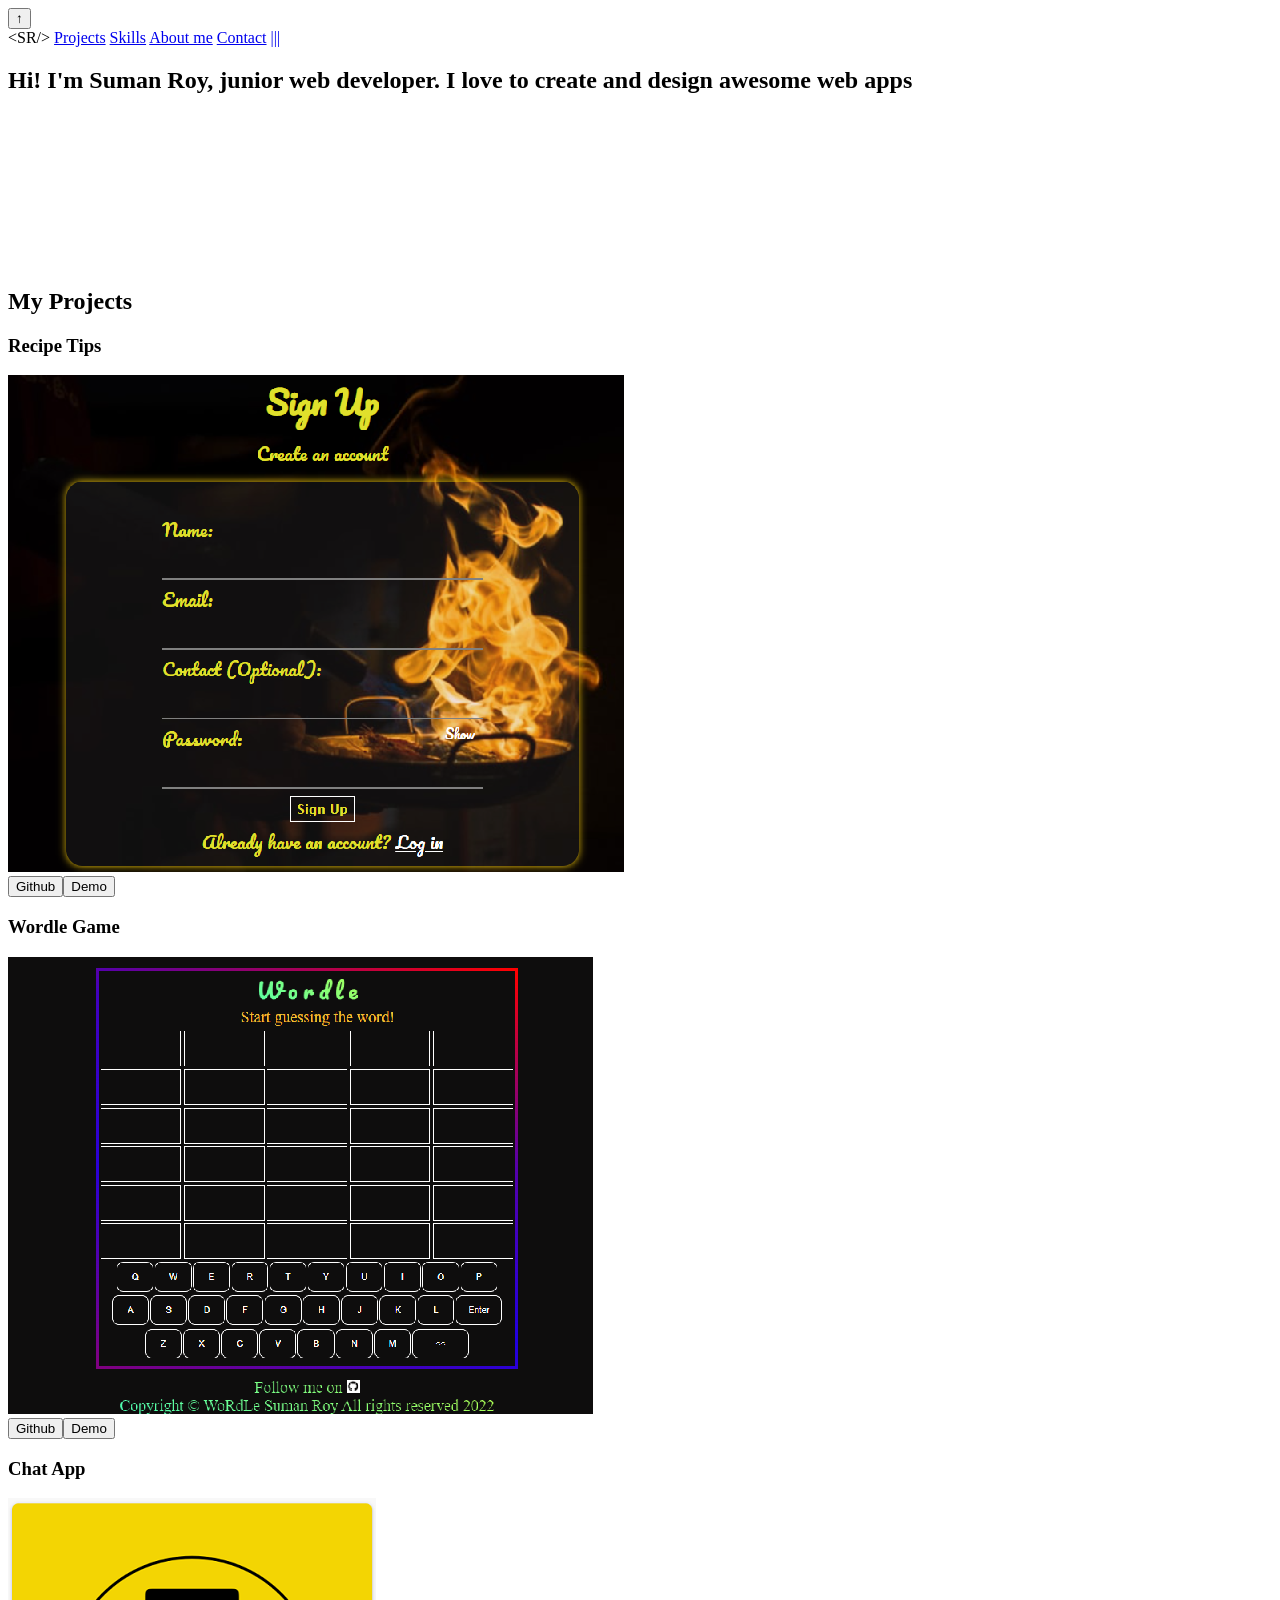
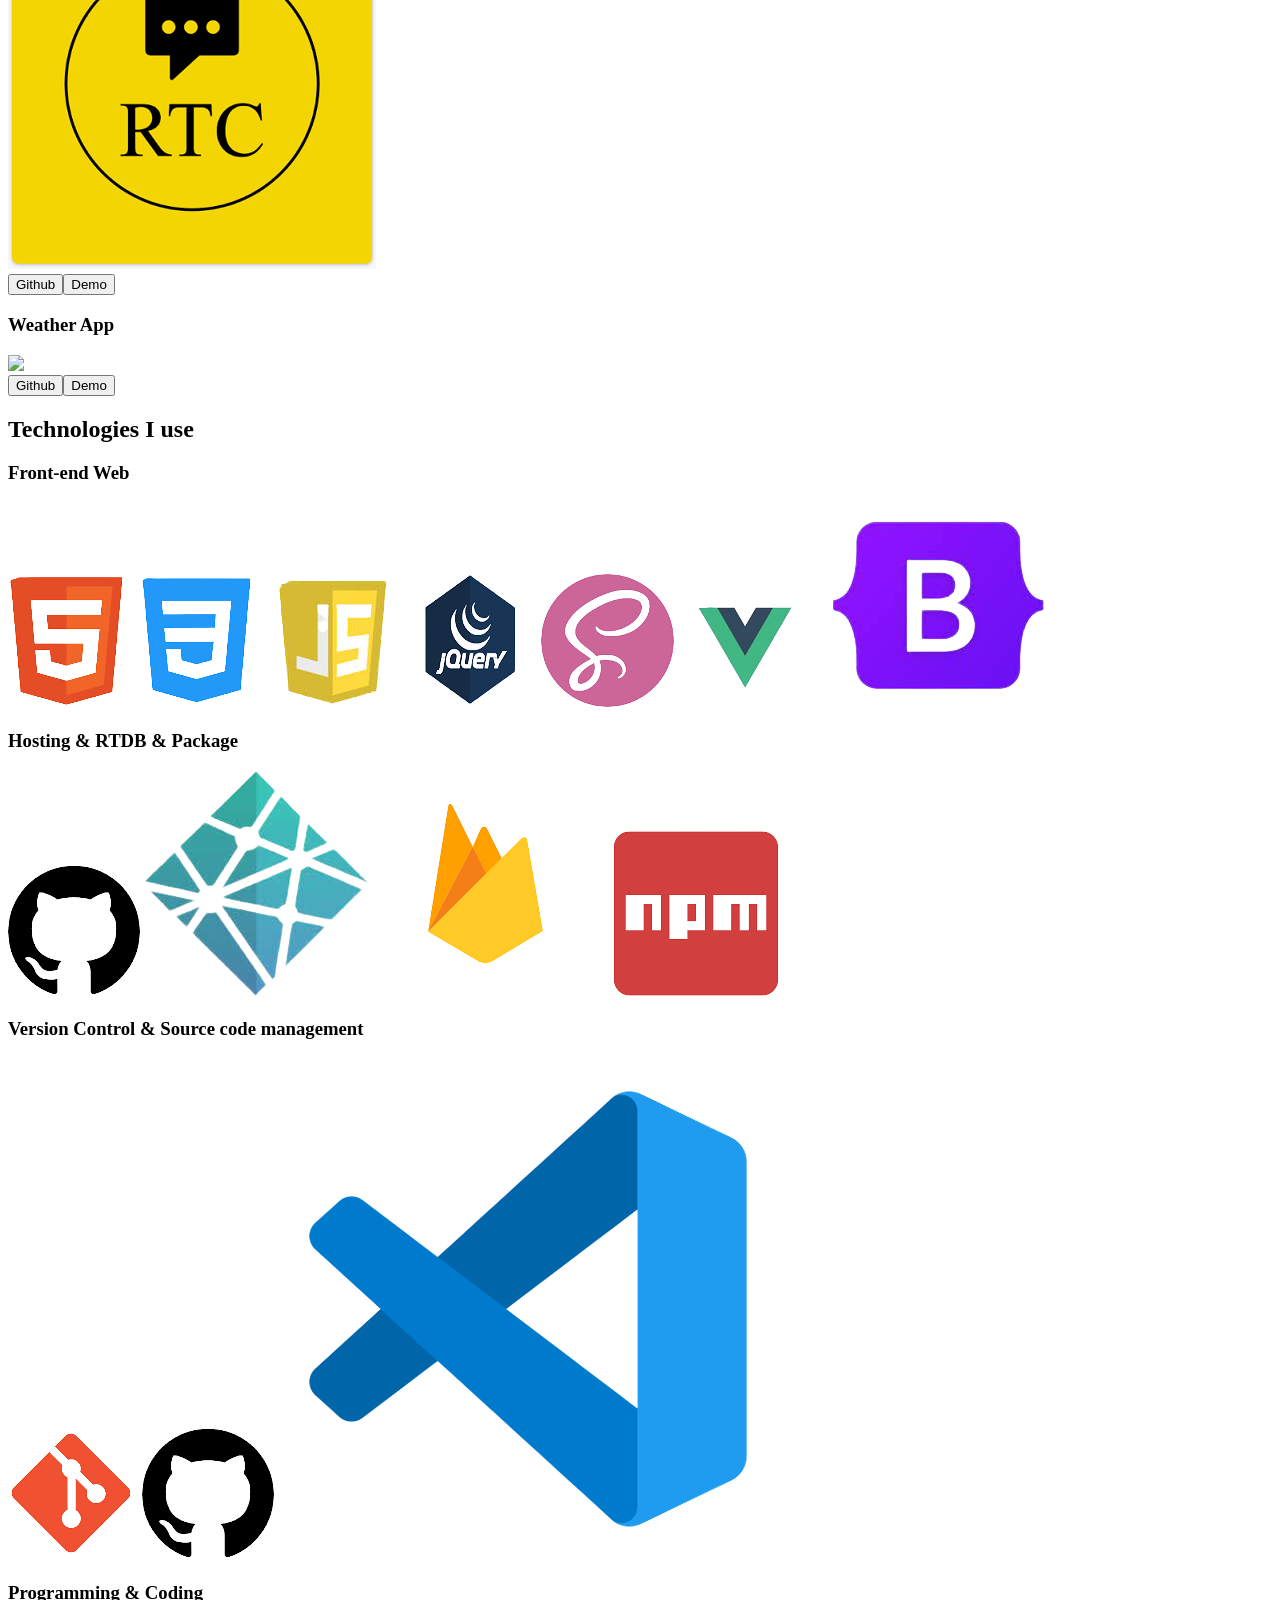
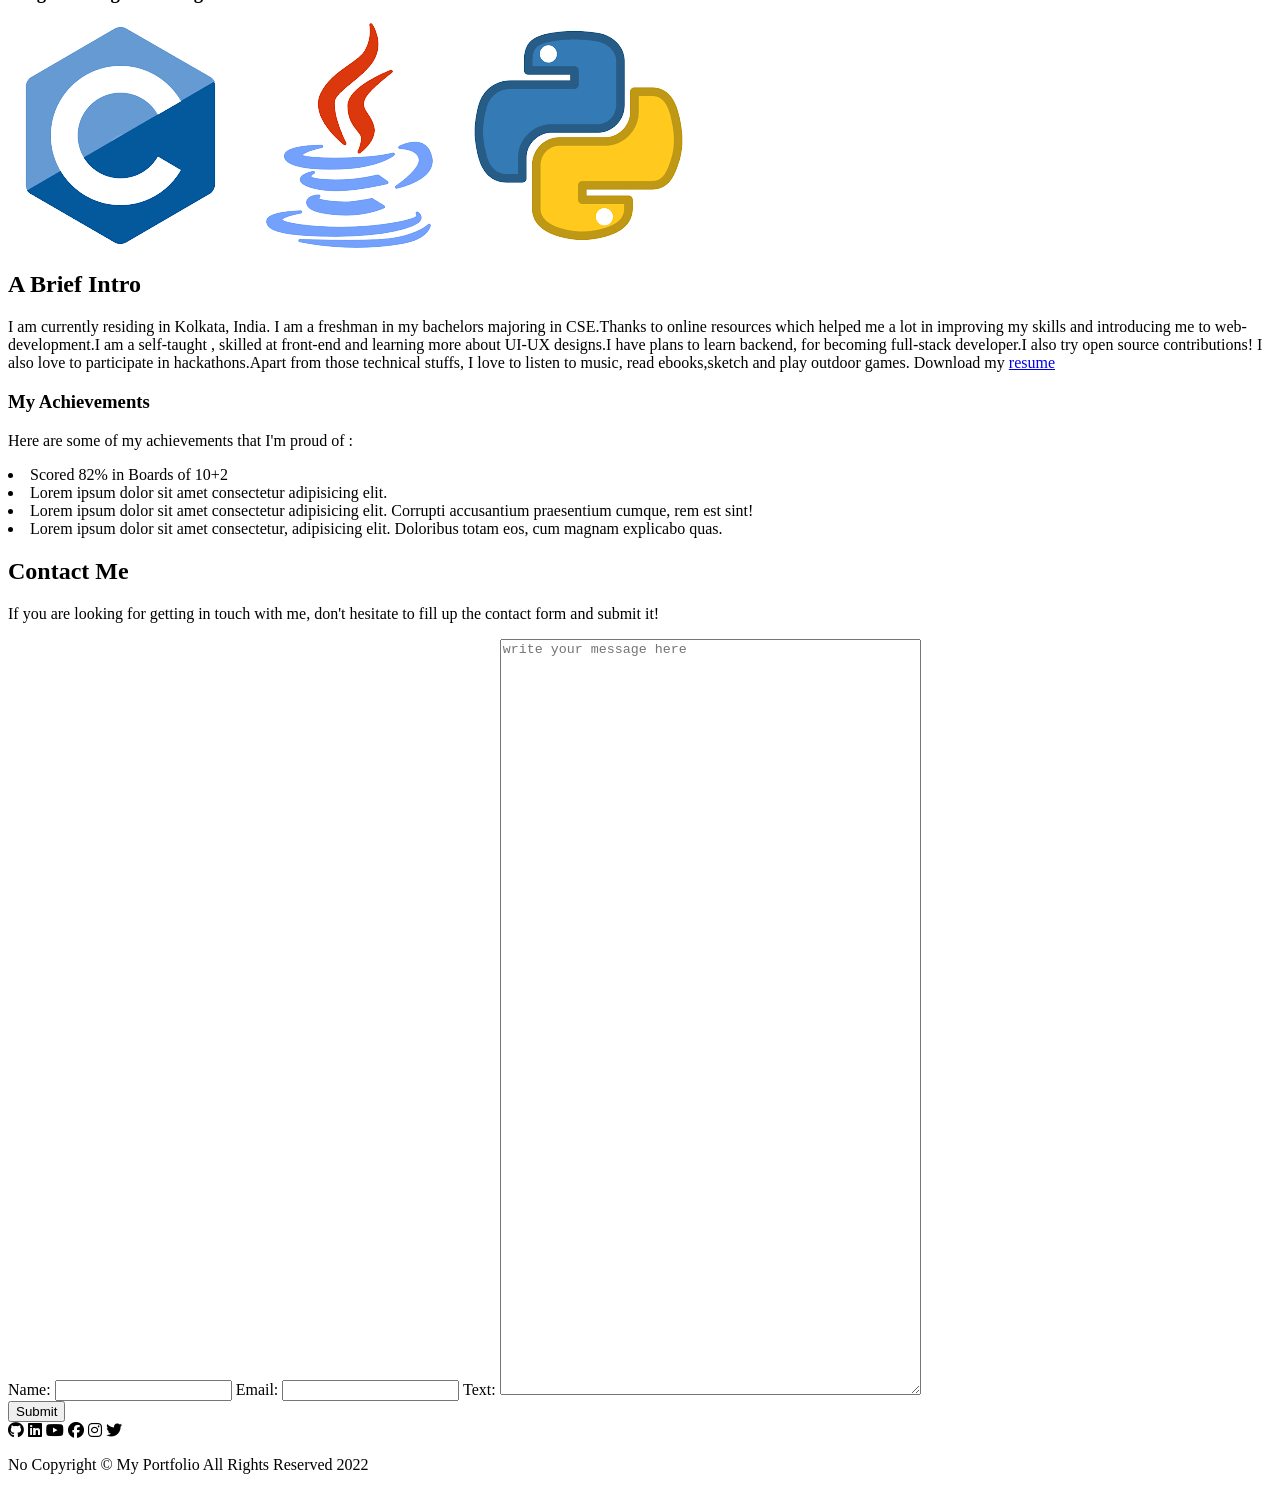
==== Portfoliop2/index.html @ f5ecdd13 "all files added" ====
<!DOCTYPE html>
<html lang="en">
<head>
    <meta charset="UTF-8">
    <meta http-equiv="X-UA-Compatible" content="IE=edge">
    <meta name="viewport" content="width=device-width, initial-scale=1.0">
    <title>My Portfolio</title>
    <link rel="stylesheet" href="./style.css">
    <link rel="stylesheet" href="https://cdnjs.cloudflare.com/ajax/libs/font-awesome/6.1.1/css/all.min.css">
    <link rel="icon" href="https://encrypted-tbn0.gstatic.com/images?q=tbn:ANd9GcTXpwRd5XVJrME0eSYIua3Ft7tinL1A0riEcg&usqp=CAU">
</head>
<body>
    <button type="button" id="scroll" onclick="scrollWindow()">&#x2191;</button>
    <div class="navbar">
        <div class="nav" id="nav">
            <a class="logo" id="logo"> &lt;SR/&gt; </a>
            <a href="#scrollProjects" class="nav-item" id="1">Projects</a>
            <a href="#scrollSkills" class="nav-item" id="2">Skills</a>
            <a href="#scrollAbout" class="nav-item" id="3">About me</a>
            <a href="#contact" class="nav-item" id="4">Contact</a>
            <a href="#" onclick="menu()" id="hamburger">|||</a>
        </div>
    </div>
    <div class="container" id="container">

    </div>
    <svg>
        <defs>
            <filter id="goo">
                <feGaussianblur in="SourceGraphic"
                stdDeviation = '10'/>
                <feColorMatrix in="name" mode="matrix"
                values="1 0 0 0 0
                        0 1 0 0 0
                        0 0 1 0 0
                        0 0 0 25 -15"/>
                <feBlend in="SourceGraphic" />
            </filter>
        </defs>
    </svg>


    <!-- Profile Projects part -->
    <span id="scrollProjects"></span>
    <div class="projects reveal" id="projects">
        <h2>My Projects</h2>
    </div>
    
    <!-- Profile Skills -->
    <span id="scrollSkills"></span>
    <div class="skills reveal" id="skills">
        <div class="image-container ">
            <h2 >Technologies I use</h2>
            <h3>Front-end Web</h3>
           <img src="./images/html.png" alt="html">
           <img src="./images/css.png" alt="css">
           <img src="./images/js.png" alt="javascript">
           <img src="./images/jquery.png" alt="jquery">
           <img src="./images/sass.png" alt="scss">
           <img src="./images/vue.png" alt="vue3">
           <img src="./images/bootstrap.png" alt="bootstrap">
           <h3>Hosting & RTDB & Package</h3>
           <img src="./images/github.png" alt="github">
           <img src="./images/netlify.png" alt="netlify">
           <img src="./images/firebase.png" alt="firebase">
           <img src="./images/npm.png" alt="npm">
          <h3>Version Control & Source code management</h3>
          <img src="./images/git.png" alt="git">
          <img src="./images/github.png" alt="github">
          <img src="./images/vscode.png" alt="vscode">
          <h3>Programming & Coding</h3>
          <img src="./images/c.png" alt="c">
          <img src="./images/java.png" alt="java">
          <img src="./images/python.png" alt="python">
        </div>
    </div>
    <!-- Profile About part -->
    <span id="scrollAbout"></span>
    <div class="profile reveal" >
        <div class="about" id="about">
            <h2 >A Brief Intro</h2>
            <p id="intro">I am currently residing in Kolkata, India. I am a freshman in my bachelors majoring in CSE.<span>Thanks to online resources which helped me a lot </span> in improving my skills and introducing me to web-development.<span>I am a self-taught , skilled at front-end and learning more about UI-UX designs.</span>I have plans to learn backend, for becoming full-stack developer.<span>I also try open source contributions! I also love to participate in hackathons.</span>Apart from those technical stuffs, I love to listen to music, read ebooks,sketch and play outdoor games.
            <span>Download my <a href="#" id="resume">resume</a></span></p>
            <h3 id="achievements">My Achievements</h3>
            <p>Here are some of my achievements that I'm proud of : </p>
            <div class="achievements-ul">
              
            </div>
        </div>

    </div>
    <div class="contact reveal" id="contact">
        <h2>Contact Me</h2>
        <p>If you are looking for getting in touch with me, don't hesitate to fill up the contact form and submit it!</p>
        <div class="form">
           
            <form action="">
                <label for="name">Name:
                    <input type="text" required>
                </label>
                <label for="email">Email:
                    <input type="email" required>
                </label>
                <label for="area">Text:
                <textarea name="area" id="area" cols="50" rows="50" placeholder="write your message here"></textarea></label>
            </form>
            <button type="submit" id="submit">Submit</button>
            
           <div class="icon-holder">
            <i class="fa-brands fa-github"></i>
            <i class="fa-brands fa-linkedin"></i>
            <i class="fa-brands fa-youtube"></i>
            <i class="fa-brands fa-facebook"></i>
            <i class="fa-brands fa-instagram"></i>
            <i class="fa-brands fa-twitter"></i>
            
           
           </div>
        </div>
    </div> 
    <footer><p>
        No Copyright &copy; My Portfolio All Rights Reserved 2022
    </p></footer>
<script src="./script.js"></script>
</body>
</html>
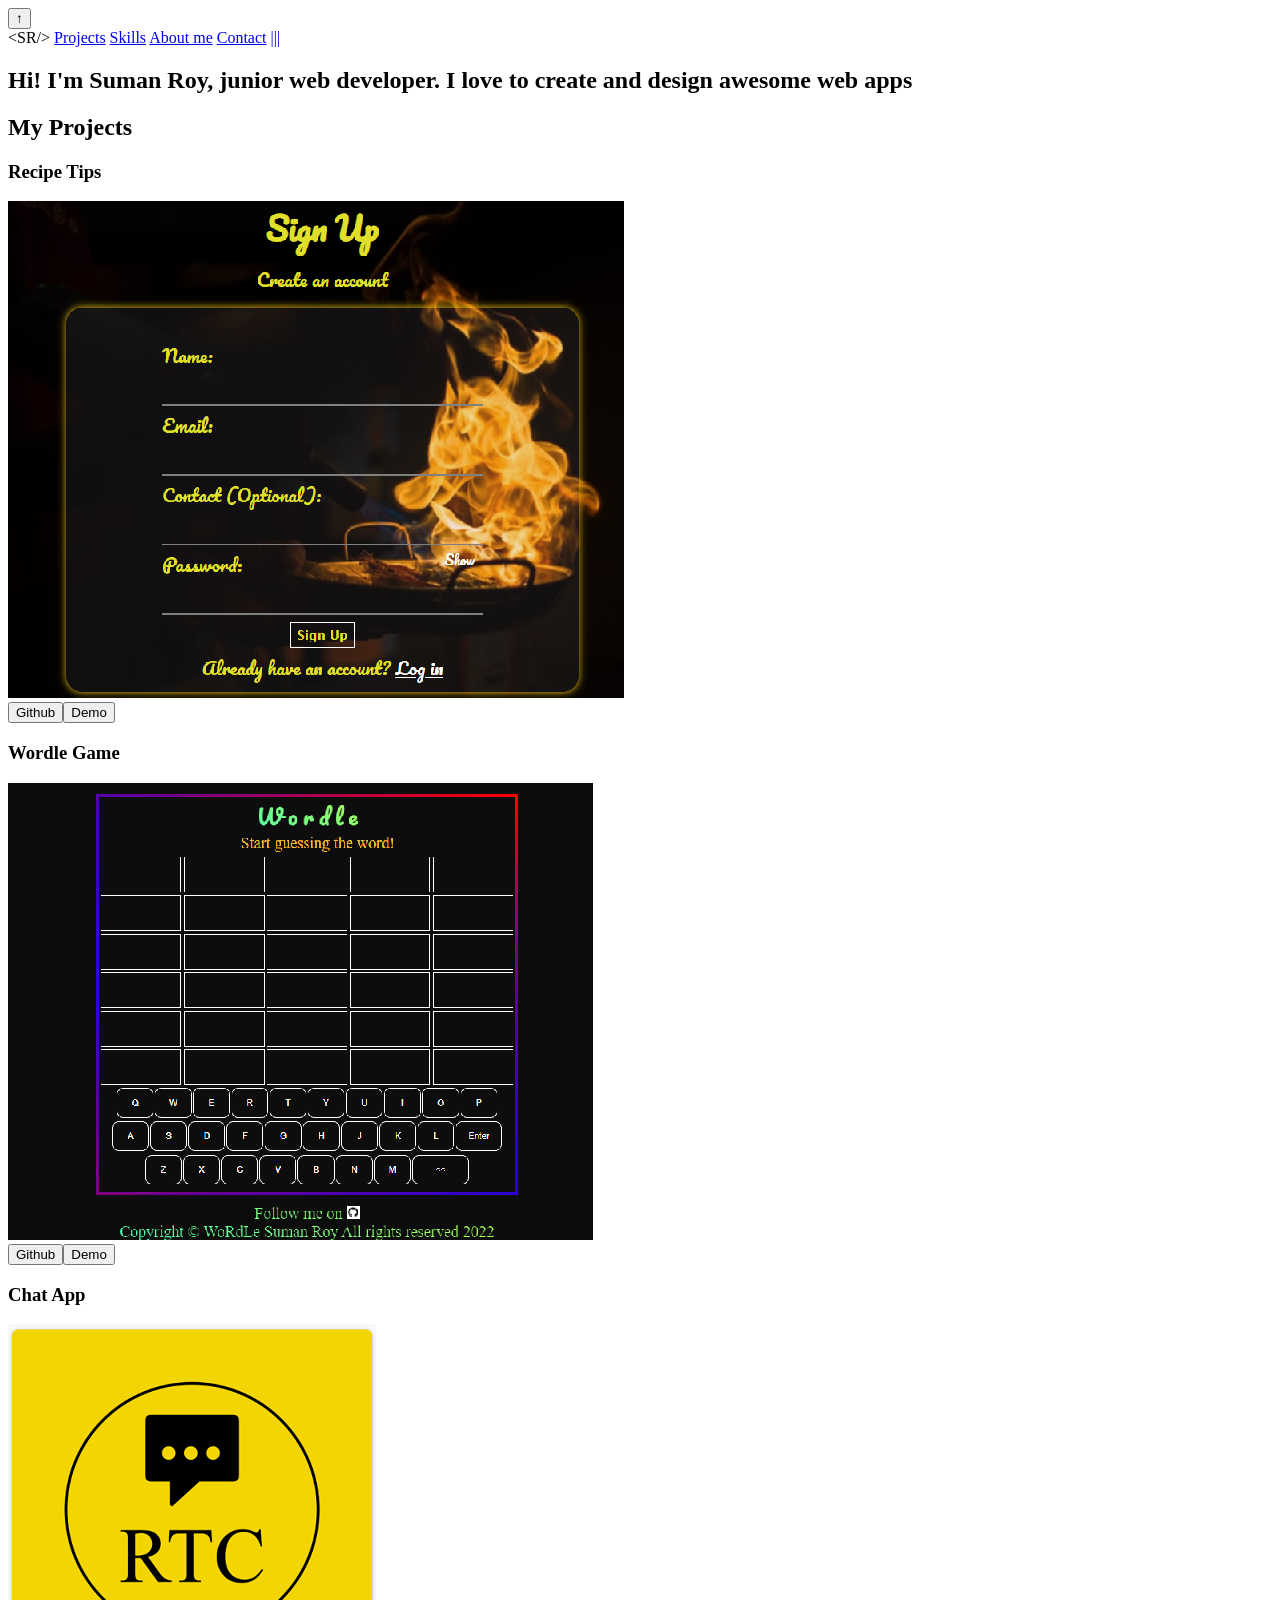
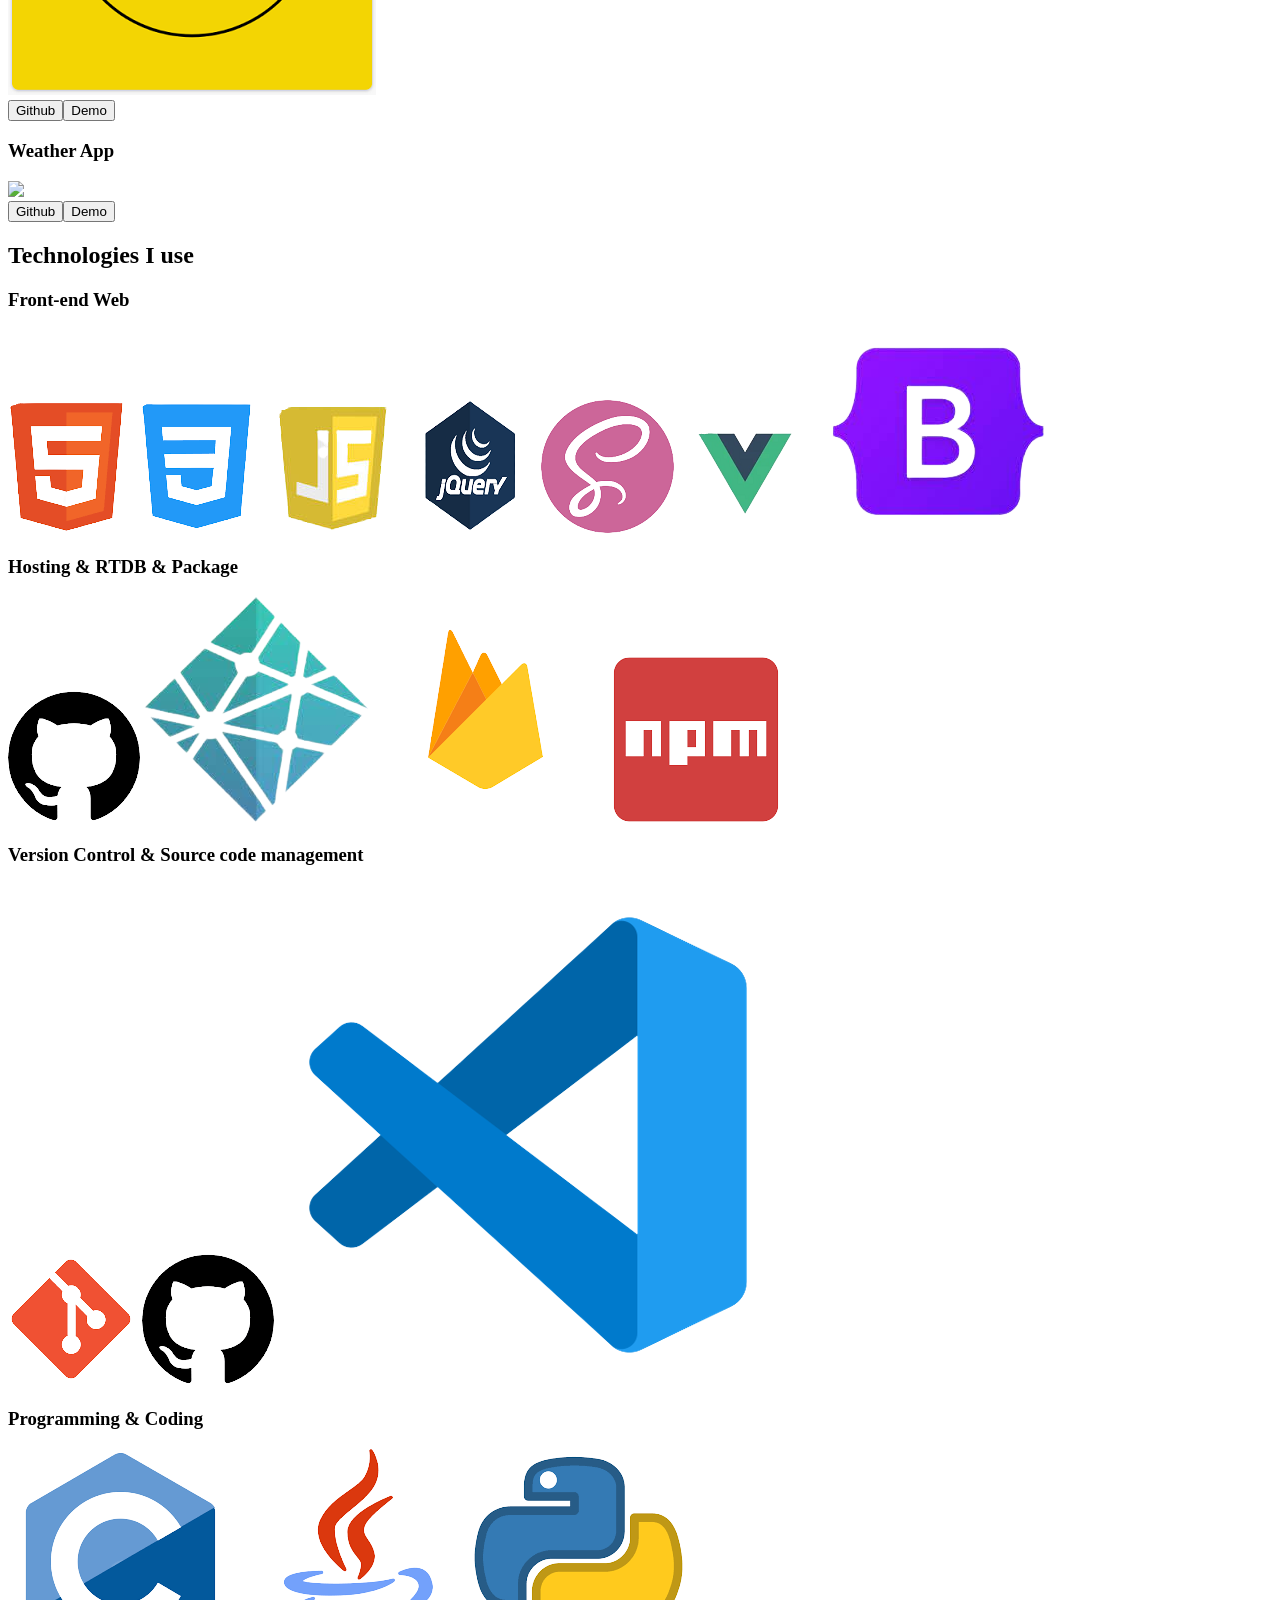
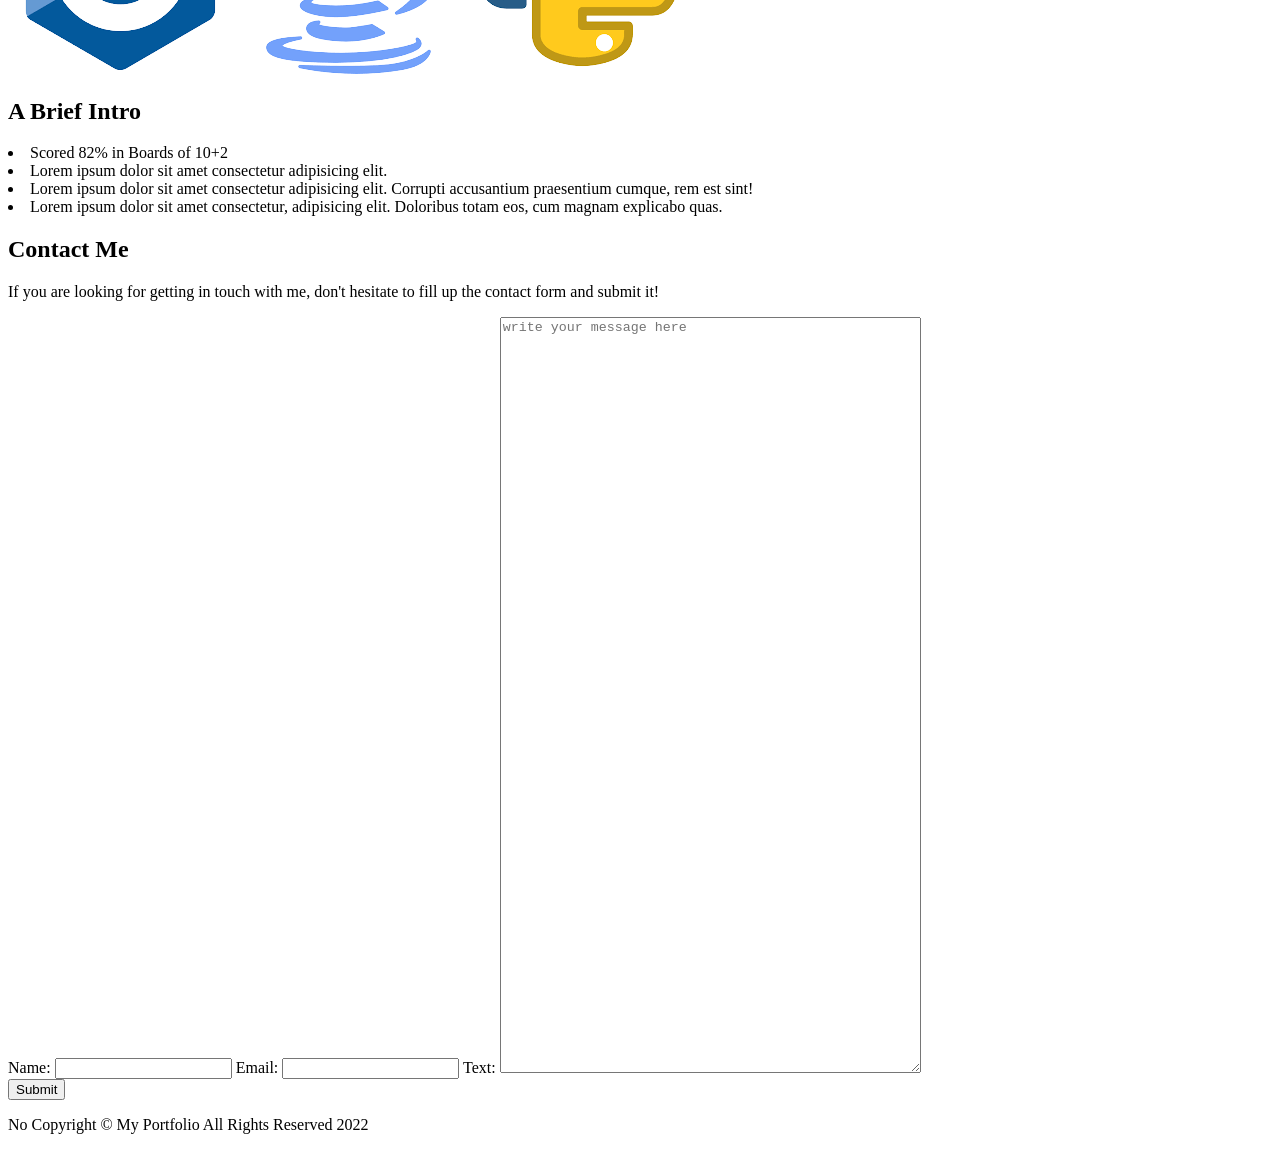
==== commit c5fd5955: "Update index.html" ====
--- a/Portfoliop2/index.html
+++ b/Portfoliop2/index.html
@@ -24,20 +24,6 @@
     <div class="container" id="container">
 
     </div>
-    <svg>
-        <defs>
-            <filter id="goo">
-                <feGaussianblur in="SourceGraphic"
-                stdDeviation = '10'/>
-                <feColorMatrix in="name" mode="matrix"
-                values="1 0 0 0 0
-                        0 1 0 0 0
-                        0 0 1 0 0
-                        0 0 0 25 -15"/>
-                <feBlend in="SourceGraphic" />
-            </filter>
-        </defs>
-    </svg>
 
 
     <!-- Profile Projects part -->
@@ -79,10 +65,7 @@
     <div class="profile reveal" >
         <div class="about" id="about">
             <h2 >A Brief Intro</h2>
-            <p id="intro">I am currently residing in Kolkata, India. I am a freshman in my bachelors majoring in CSE.<span>Thanks to online resources which helped me a lot </span> in improving my skills and introducing me to web-development.<span>I am a self-taught , skilled at front-end and learning more about UI-UX designs.</span>I have plans to learn backend, for becoming full-stack developer.<span>I also try open source contributions! I also love to participate in hackathons.</span>Apart from those technical stuffs, I love to listen to music, read ebooks,sketch and play outdoor games.
-            <span>Download my <a href="#" id="resume">resume</a></span></p>
-            <h3 id="achievements">My Achievements</h3>
-            <p>Here are some of my achievements that I'm proud of : </p>
+   
             <div class="achievements-ul">
               
             </div>
@@ -107,12 +90,7 @@
             <button type="submit" id="submit">Submit</button>
             
            <div class="icon-holder">
-            <i class="fa-brands fa-github"></i>
-            <i class="fa-brands fa-linkedin"></i>
-            <i class="fa-brands fa-youtube"></i>
-            <i class="fa-brands fa-facebook"></i>
-            <i class="fa-brands fa-instagram"></i>
-            <i class="fa-brands fa-twitter"></i>
+           
             
            
            </div>
@@ -123,4 +101,4 @@
     </p></footer>
 <script src="./script.js"></script>
 </body>
-</html>+</html>
